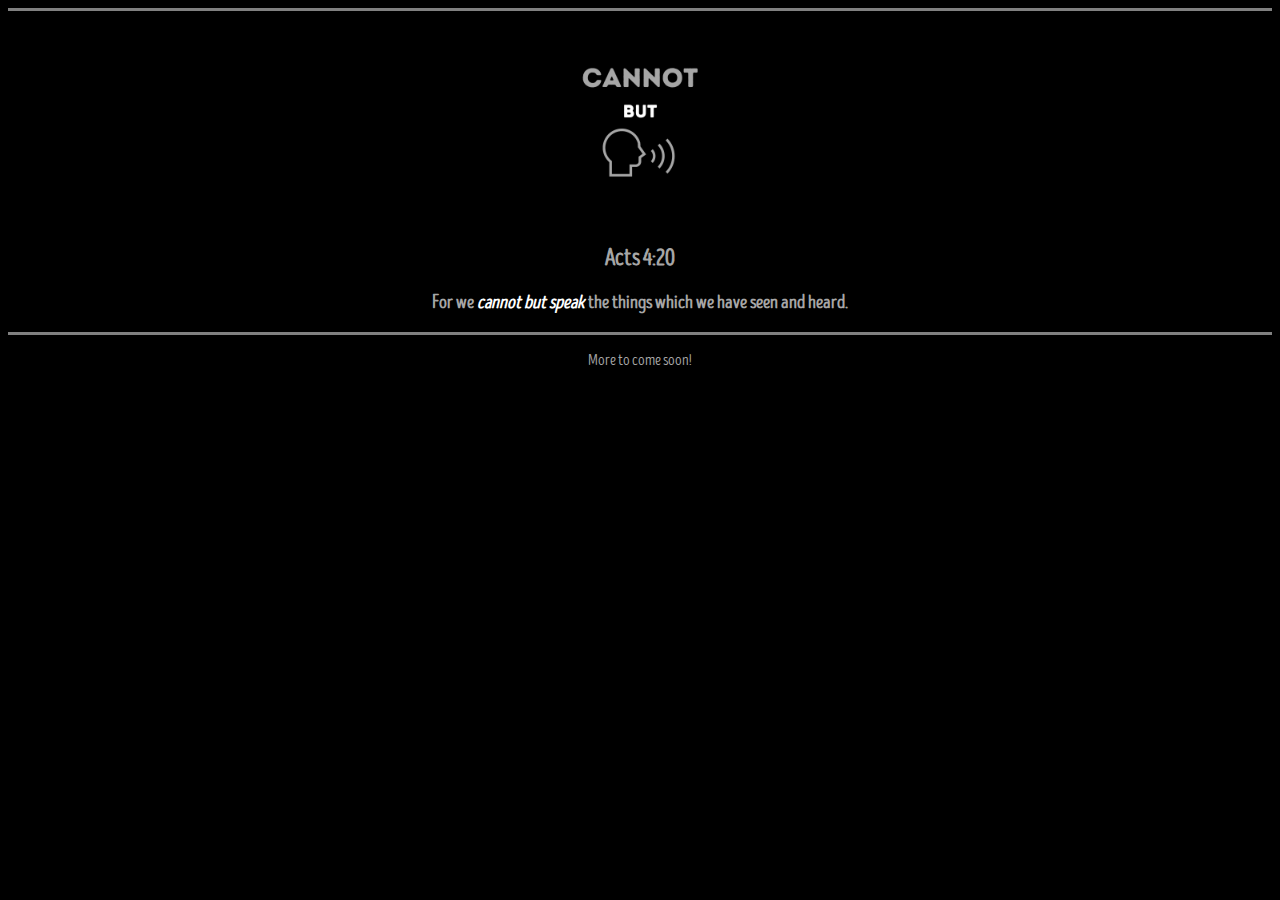
==== index.html @ b93fa6c4 "Updated fonts" ====
<!DOCTYPE html>
<html lang="en">
    <head>
        <meta charset="UTF-8">
        <title>Cannot But Speak</title>
        <link rel="icon" type="image/x-icon" href="images/apple-touch-icon.ico">
        <link rel="stylesheet" href="css/styles.css">
    </head>

    <body>
        <center>
            <hr size="3" noshade>
            <img src="images/cannot-but-speak-logo-original.png" width="200" height="200">
            <br>
            <h2>Acts 4:20</h2>
            <h3>For we <em>cannot but speak</em> the things which we have seen and heard.</h5>
            <hr size="3" noshade>
            <p>More to come soon!</p>
        </center>
    </body>
</html>
---- css/styles.css ----
body {
    background-color: black;
    font-family: 'intro_head_rbase';
}

h1, h2, h3, h4, h5, h6, p {
    color: #a6a6a6;
    font-family: 'intro_head_rbase';
}

em {
    color: white;
}

/*! Generated by Font Squirrel (https://www.fontsquirrel.com) on December 30, 2022 */
@font-face {
    font-family: 'intro_head_rbase';
    src: url('fonts/introheadr-base-webfont.woff2') format('woff2'),
         url('fonts/introheadr-base-webfont.woff') format('woff');
    font-weight: normal;
    font-style: normal;
}
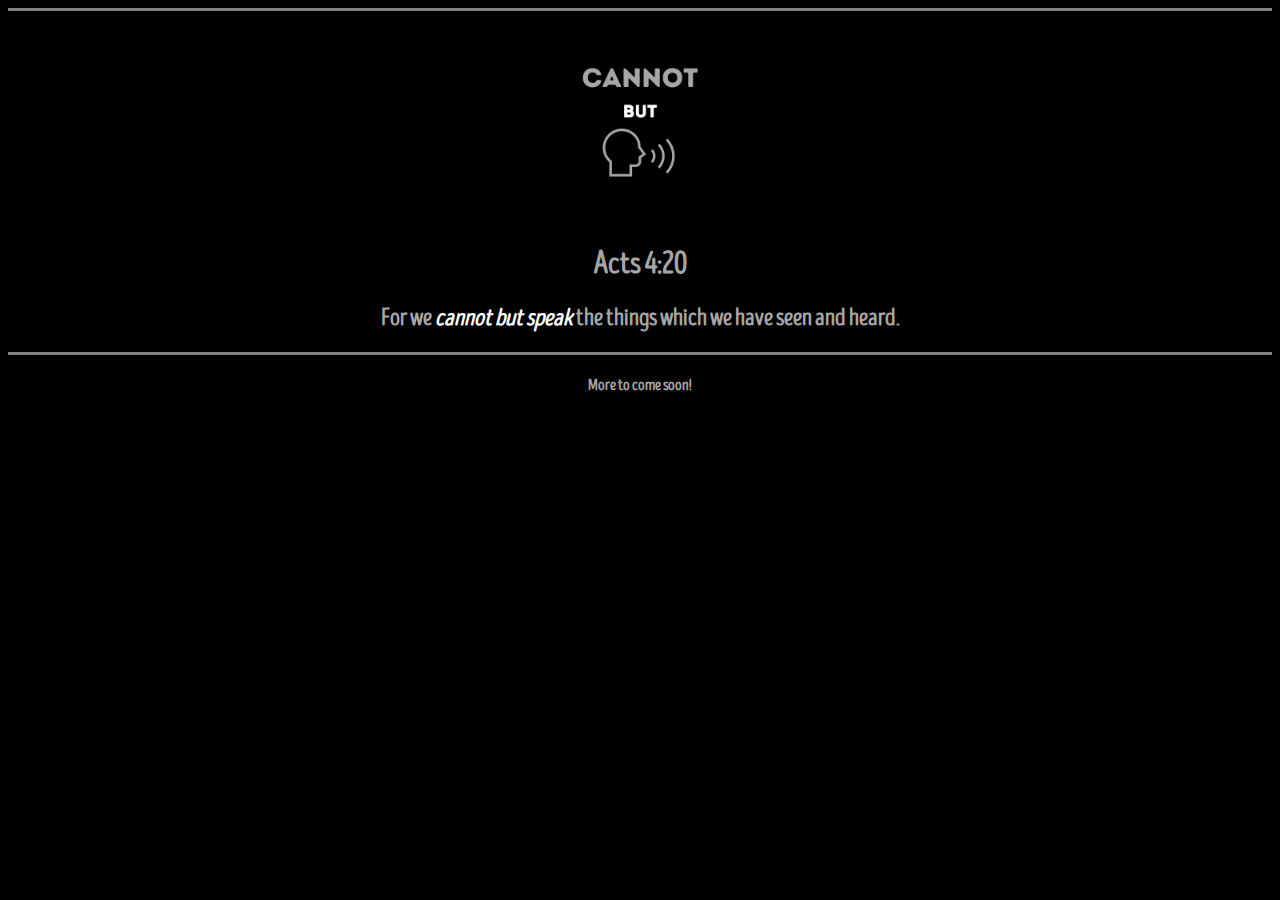
==== commit a5f3c3e0: "Updated heading sizes" ====
--- a/index.html
+++ b/index.html
@@ -11,11 +11,10 @@
         <center>
             <hr size="3" noshade>
             <img src="images/cannot-but-speak-logo-original.png" width="200" height="200">
-            <br>
-            <h2>Acts 4:20</h2>
-            <h3>For we <em>cannot but speak</em> the things which we have seen and heard.</h5>
+            <h1>Acts 4:20</h1>
+            <h2>For we <em>cannot but speak</em> the things which we have seen and heard.</h2>
             <hr size="3" noshade>
-            <p>More to come soon!</p>
+            <h4>More to come soon!</h4>
         </center>
     </body>
 </html>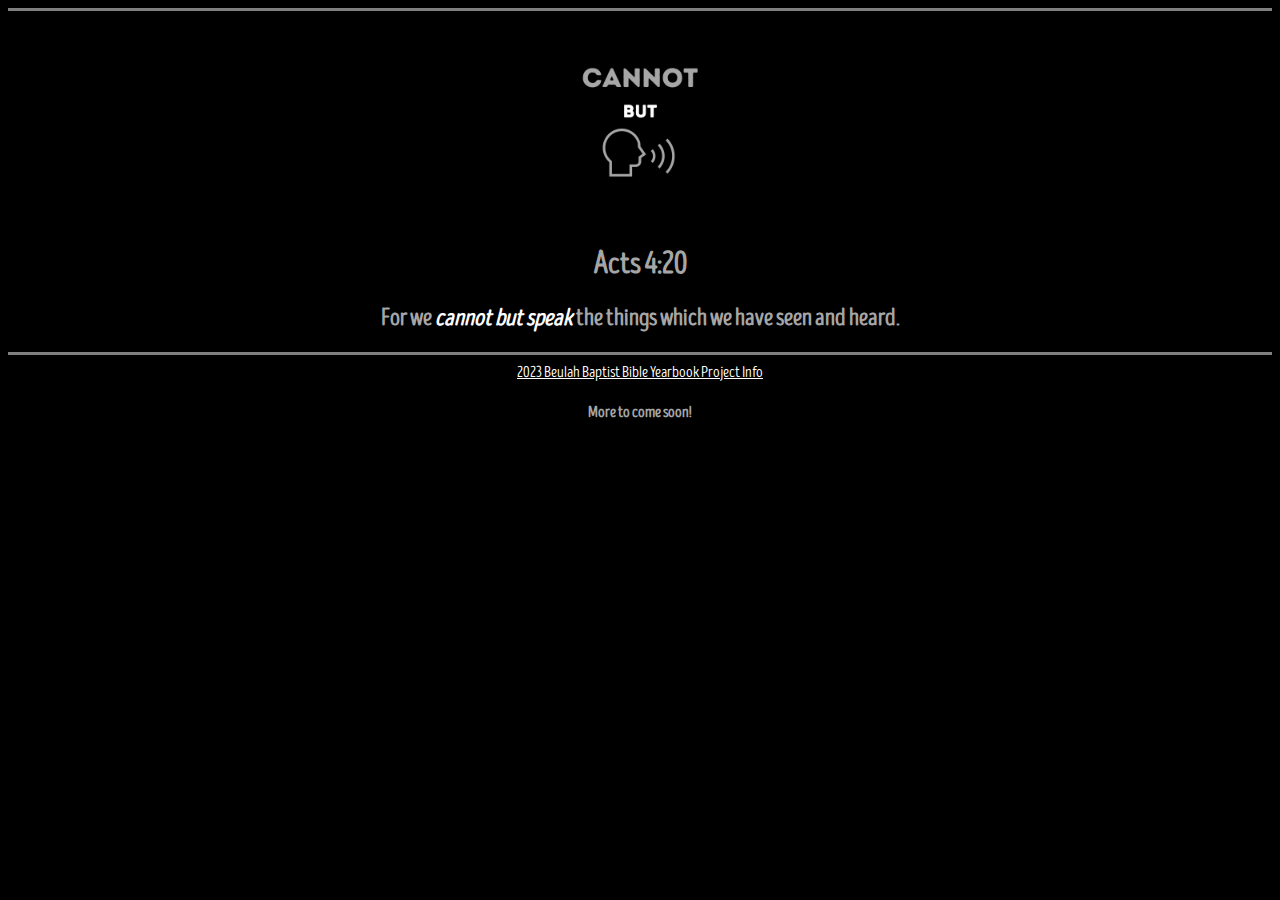
==== commit 2133fe2d: "Updated Links to Bible Yearbook Info & Template Download" ====
--- a/index.html
+++ b/index.html
@@ -14,6 +14,7 @@
             <h1>Acts 4:20</h1>
             <h2>For we <em>cannot but speak</em> the things which we have seen and heard.</h2>
             <hr size="3" noshade>
+            <a href="bible-yearbook.html">2023 Beulah Baptist Bible Yearbook Project Info</a>
             <h4>More to come soon!</h4>
         </center>
     </body>
--- a/css/styles.css
+++ b/css/styles.css
@@ -6,6 +6,14 @@
 h1, h2, h3, h4, h5, h6, p {
     color: #a6a6a6;
     font-family: 'intro_head_rbase';
+}
+
+p {
+    overflow-wrap: break-word;
+}
+
+a {
+    color: white;
 }
 
 em {
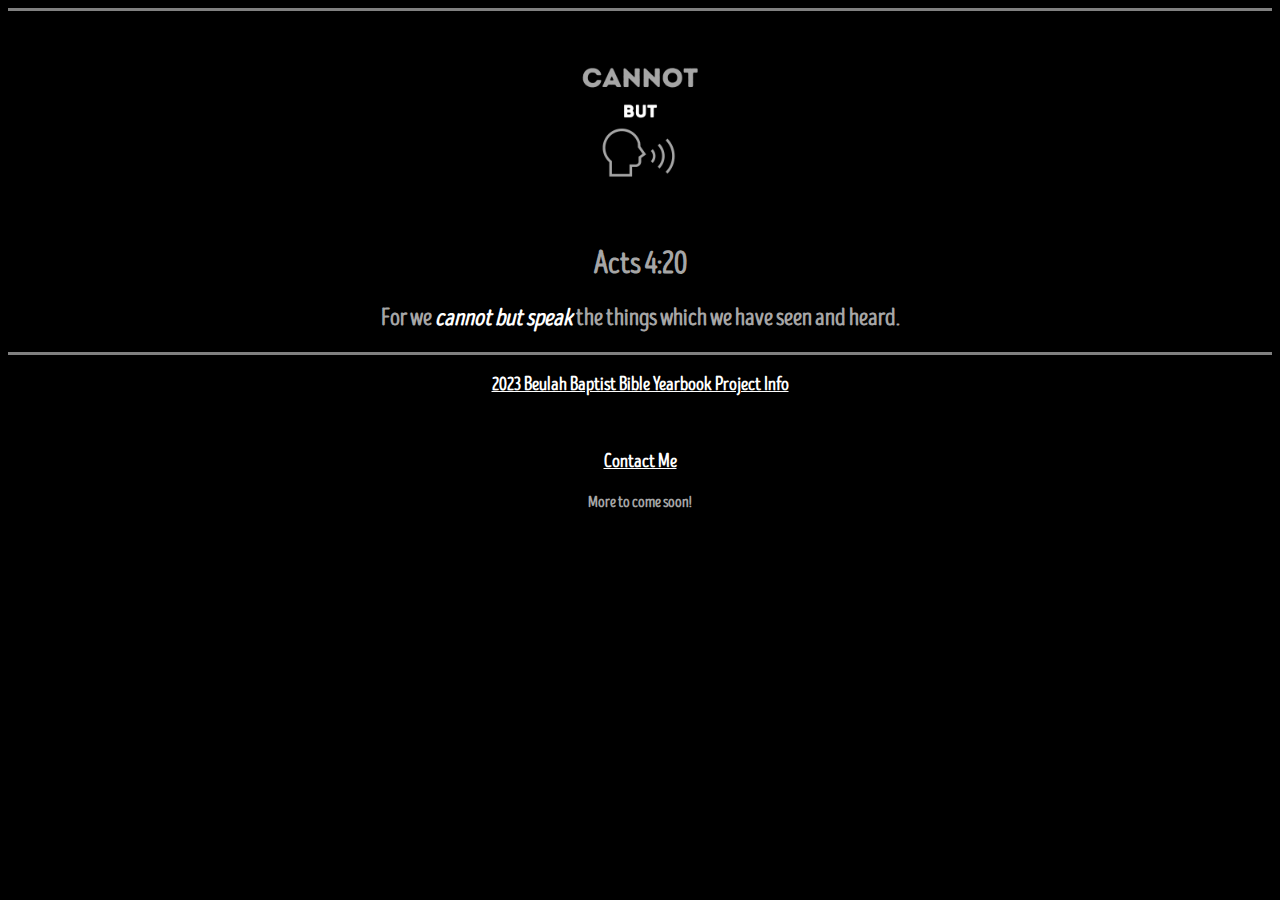
==== commit 05052d8e: "Included Contact Me" ====
--- a/index.html
+++ b/index.html
@@ -10,11 +10,12 @@
     <body>
         <center>
             <hr size="3" noshade>
-            <img src="images/cannot-but-speak-logo-original.png" width="200" height="200">
+            <img src="images/cannot-but-speak-logo-original.png" width="200" height="200" alt="cannot but speak logo">
             <h1>Acts 4:20</h1>
             <h2>For we <em>cannot but speak</em> the things which we have seen and heard.</h2>
             <hr size="3" noshade>
-            <a href="bible-yearbook.html">2023 Beulah Baptist Bible Yearbook Project Info</a>
+            <h3><a href="bible-yearbook.html">2023 Beulah Baptist Bible Yearbook Project Info</a></h3><br>
+            <h3><a href="contact-me.html">Contact Me</a></h3>
             <h4>More to come soon!</h4>
         </center>
     </body>
--- a/css/styles.css
+++ b/css/styles.css
@@ -1,6 +1,7 @@
 body {
     background-color: black;
     font-family: 'intro_head_rbase';
+    color: #a6a6a6;
 }
 
 h1, h2, h3, h4, h5, h6, p {
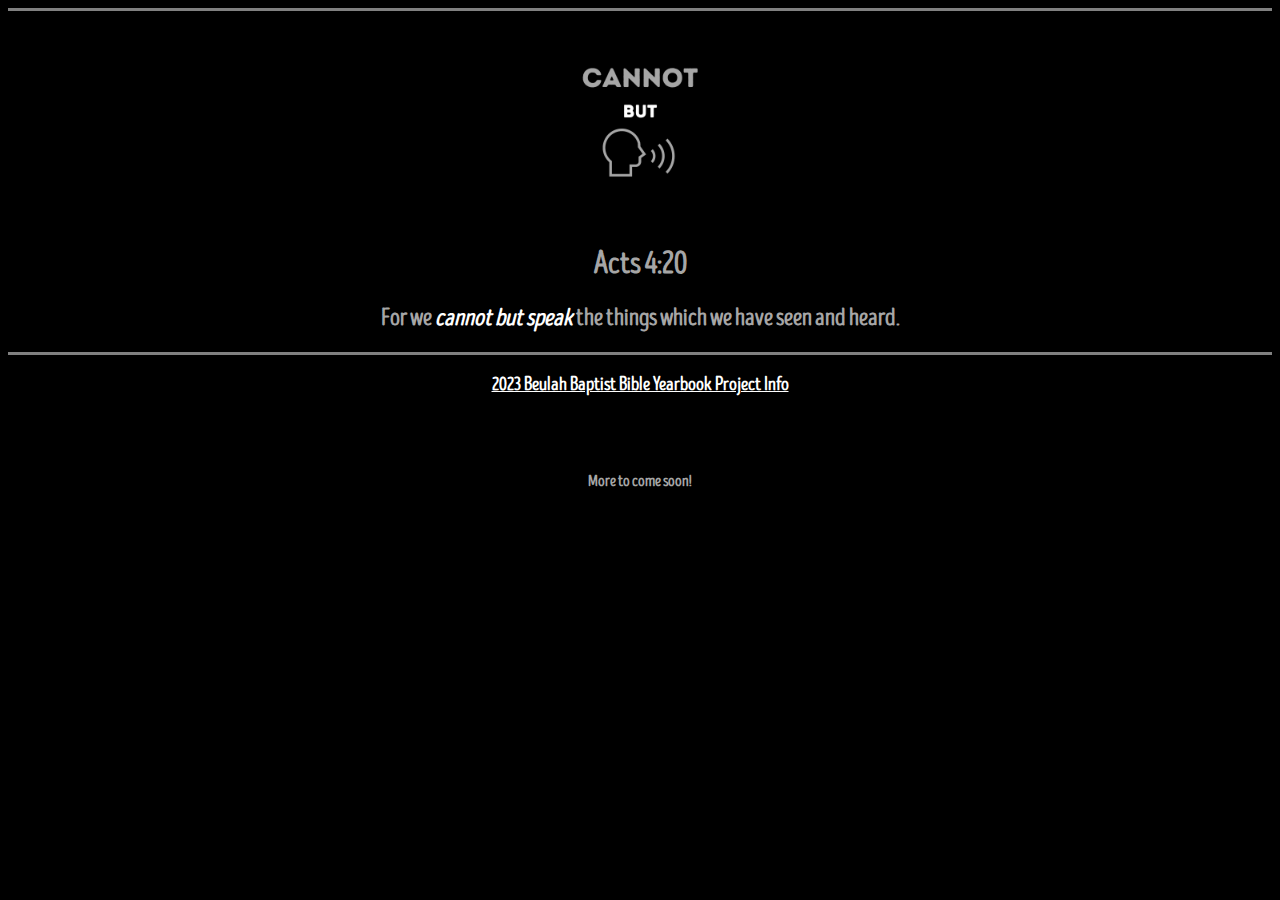
==== commit 4244933f: "Removed contact me link from homepage." ====
--- a/index.html
+++ b/index.html
@@ -15,7 +15,7 @@
             <h2>For we <em>cannot but speak</em> the things which we have seen and heard.</h2>
             <hr size="3" noshade>
             <h3><a href="bible-yearbook.html">2023 Beulah Baptist Bible Yearbook Project Info</a></h3><br>
-            <h3><a href="contact-me.html">Contact Me</a></h3>
+            <br>
             <h4>More to come soon!</h4>
         </center>
     </body>
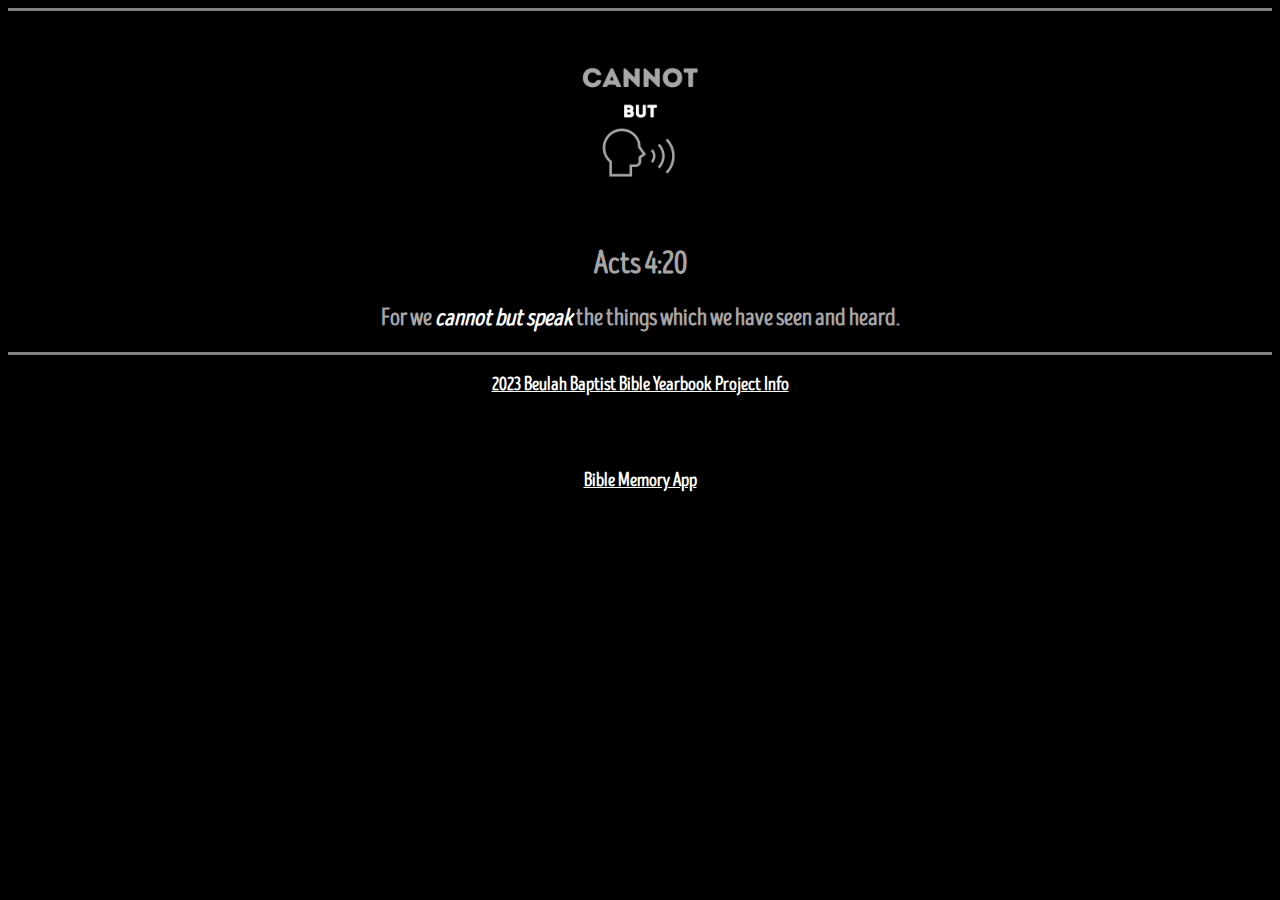
==== commit e16ae89c: "Added Bible Memory page and appropriate links." ====
--- a/index.html
+++ b/index.html
@@ -16,7 +16,7 @@
             <hr size="3" noshade>
             <h3><a href="bible-yearbook.html">2023 Beulah Baptist Bible Yearbook Project Info</a></h3><br>
             <br>
-            <h4>More to come soon!</h4>
+            <h3><a href="bible-memory.html">Bible Memory App</a></h3>
         </center>
     </body>
 </html>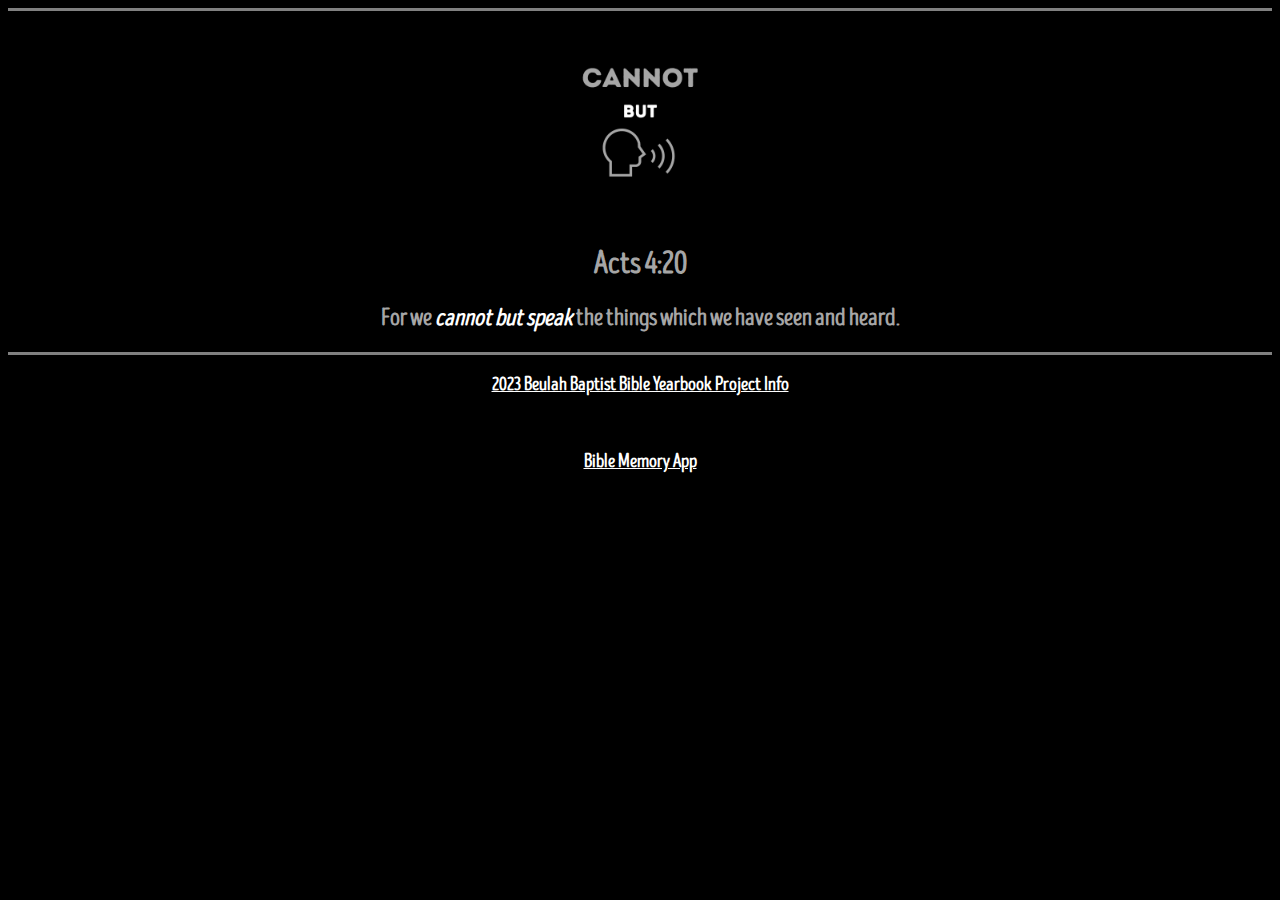
==== commit d3197a34: "Updated spacing on homepage between links." ====
--- a/index.html
+++ b/index.html
@@ -14,7 +14,7 @@
             <h1>Acts 4:20</h1>
             <h2>For we <em>cannot but speak</em> the things which we have seen and heard.</h2>
             <hr size="3" noshade>
-            <h3><a href="bible-yearbook.html">2023 Beulah Baptist Bible Yearbook Project Info</a></h3><br>
+            <h3><a href="bible-yearbook.html">2023 Beulah Baptist Bible Yearbook Project Info</a></h3>
             <br>
             <h3><a href="bible-memory.html">Bible Memory App</a></h3>
         </center>
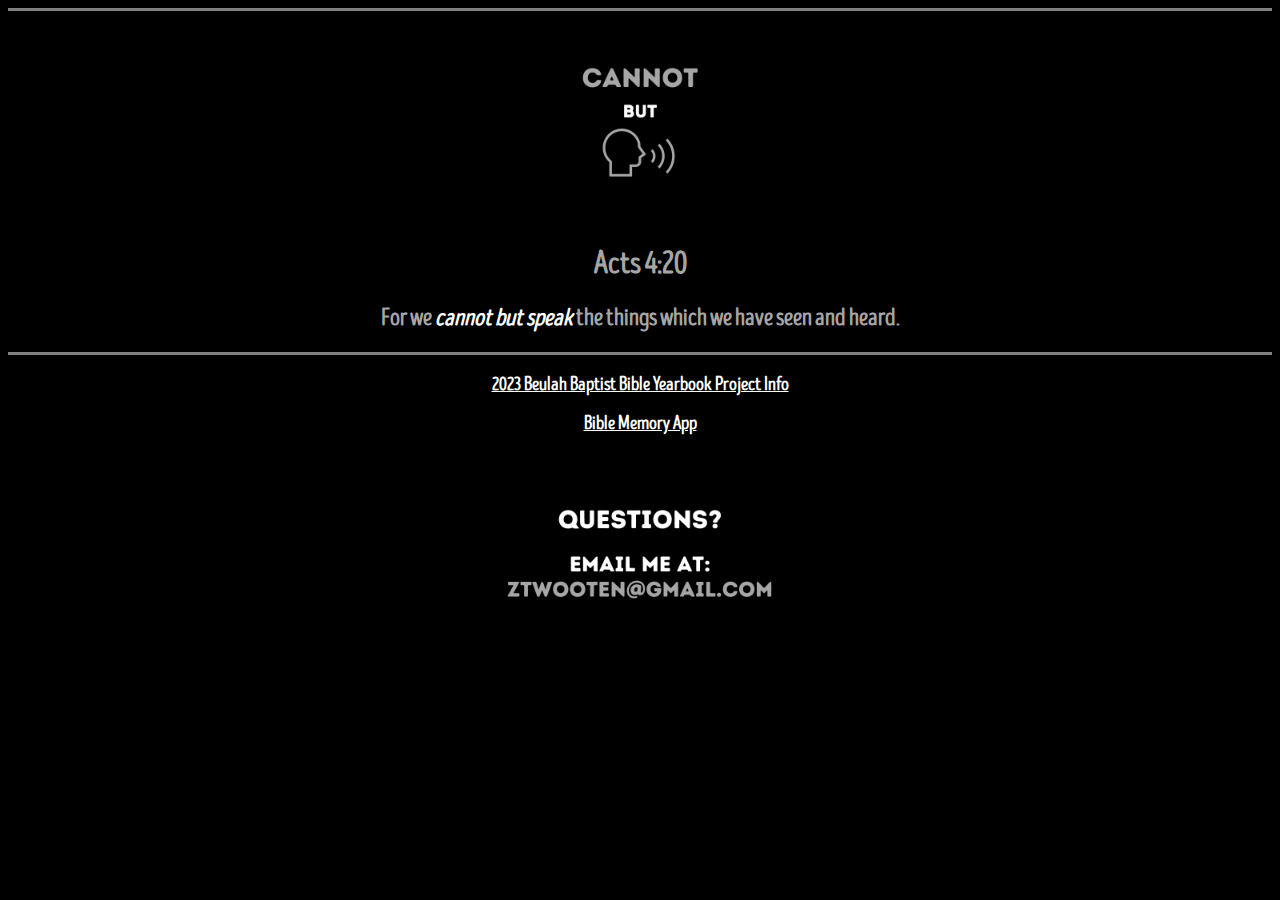
==== commit f1b74d20: "Added contact info image." ====
--- a/index.html
+++ b/index.html
@@ -15,8 +15,8 @@
             <h2>For we <em>cannot but speak</em> the things which we have seen and heard.</h2>
             <hr size="3" noshade>
             <h3><a href="bible-yearbook.html">2023 Beulah Baptist Bible Yearbook Project Info</a></h3>
-            <br>
             <h3><a href="bible-memory.html">Bible Memory App</a></h3>
+            <img src="images/email.png" width="400" height="200" alt="contact">
         </center>
     </body>
 </html>